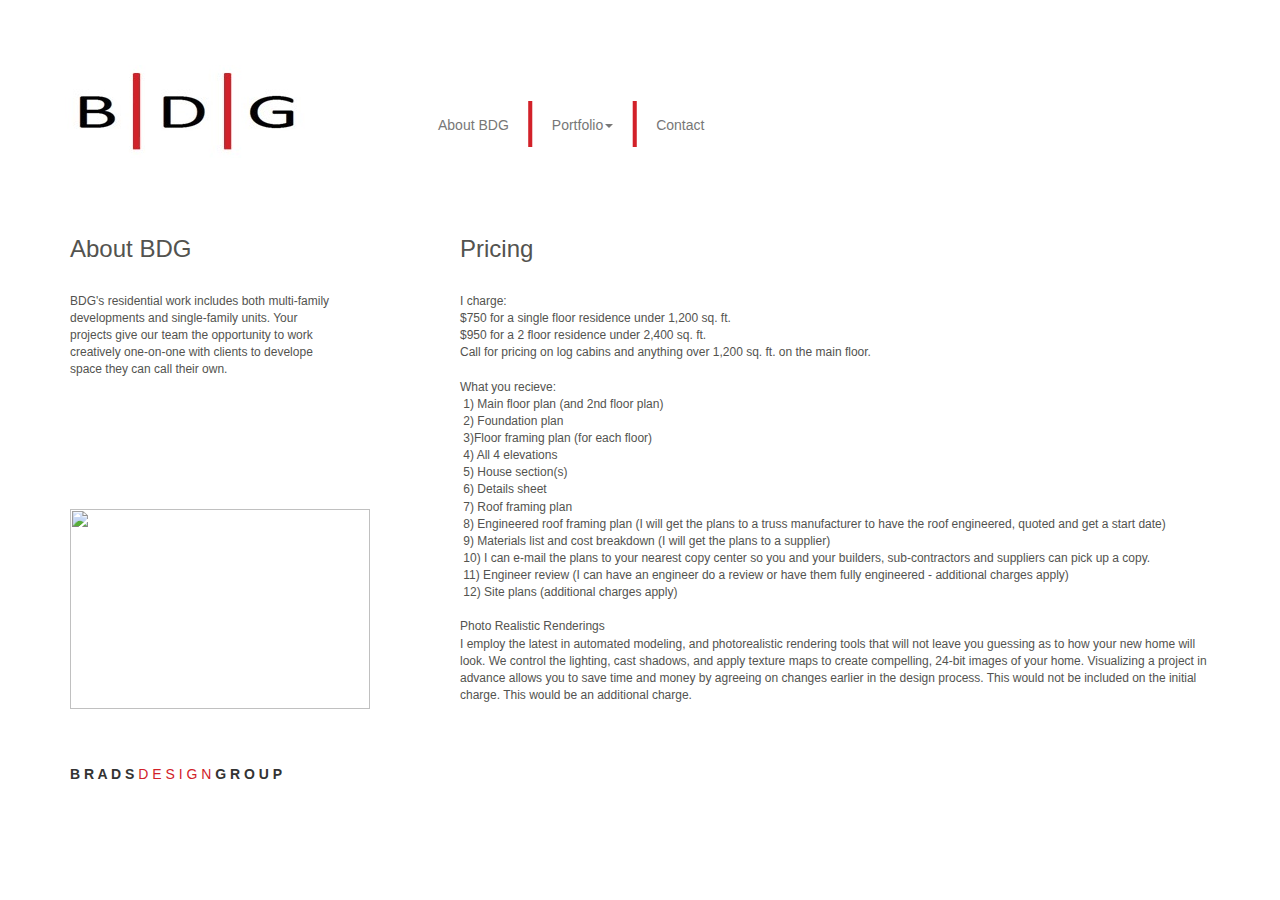
==== Pricing.html @ 254021ea "added site files" ====
<!DOCTYPE html>
<html lang="en">
  <head>
    <meta charset="utf-8">
    <meta http-equiv="X-UA-Compatible" content="IE=edge">
    <meta name="viewport" content="width=device-width, initial-scale=1">
    <meta name="keywords" description="drafting, design, Kalispell, Spokane, 3D Rendering, houses, CAD, Auto CAD">
    <meta name="description" content="Professional drafting and design - Pricing">
    
    <title>Brad's Designs - Pricing</title>

    
    <link href="css/bootstrap.min.css" rel="stylesheet">
    <link href="css/jasny-bootstrap.css" rel="stylesheet">
    <link href="css/customedits-Pricing.css" rel="stylesheet">
    
    <script src="jquery/jquery.min.js"></script>
    <script src="js/bootstrap.min.js"></script>
    <script src="js/jasny-bootstrap.min.js"></script>

    
  </head>
  <body>
  	<div class="navbar navbar-default">
    	<div class="container">
        	<div class="navbar-header">
            	<a href="" class="navbar-brand"><img src="img/BDG.jpg" alt="" class="nav-img"></a>
                
               		<button type="button" class="navbar-toggle" data-toggle="collapse" data-target=".navbar-collapse">
               			<span class="sr-only">Toggle Navigation</span>
                        <span class="icon-bar"></span>
                        <span class="icon-bar"></span>
                        <span class="icon-bar"></span>
                	</button>
            </div>
            <div class="collapse navbar-collapse">
            	<ul class="nav navbar-nav">
                	<li><a href="index.html">About BDG</a></li>
                    <li class="pipes">|</li>
                     <li class="dropdown">
                    	<a class="dropdown-toggle" data-toggle="dropdown" role="button" aria-expanded="false">Portfolio<span class="caret"></span></a>
                        <ul class="dropdown-menu" role="menu">
                        	<li><a href="Residential.html">Residential</a></li>
                            <li><a href="3D Rendering.html">Photo-Realsitic Rendering</a></li>
                        </ul>
                    </li>
                    <li class="pipes">|</li>
                    <li><a href="Contact.html">Contact</a></li>
                </ul>
            </div>
        </div>
    </div>
  
	<div class="container" style="margin-top: 60px;">
    	<div class="row">
        	<div class="col-md-3">
            	<h3>About BDG</h3><br/>
            	<p class="p">BDG's residential work includes both multi-family developments and single-family units. Your projects give our team the opportunity to work creatively one-on-one with clients to develope space they can call their own.</p><br><br><br><br><br><br><img src="img/Cool roof house.jpg" alt="" id="pricing-image">
            </div>
            <div class="col-md-1"></div>
            <div class="col-md-8">
            	<h3>Pricing</h3><br/>
            	<p class="p">I charge:<br/>
                $750 for a single floor residence under 1,200 sq. ft.<br/>$950 for a 2 floor residence under 2,400 sq. ft.<br/>Call for pricing on log cabins and anything over 1,200 sq. ft. on the main floor.<br/><br/>What you recieve:<br/>&nbsp;1) Main floor plan (and 2nd floor plan)<br/>&nbsp;2) Foundation plan <br/>&nbsp;3)Floor framing plan (for each floor) <br/>&nbsp;4) All 4 elevations <br/>&nbsp;5) House section(s) <br/>&nbsp;6) Details sheet <br/>&nbsp;7) Roof framing plan <br/>&nbsp;8) Engineered roof framing plan (I will get the plans to a truss manufacturer to have the roof engineered, quoted and get a start date) <br/>&nbsp;9) Materials list and cost breakdown (I will get the plans to a supplier) <br/>&nbsp;10) I can e-mail the plans to your nearest copy center so you and your builders, sub-contractors and suppliers can pick up a copy. <br/>&nbsp;11) Engineer review (I can have an engineer do a review or have them fully engineered - additional charges apply) <br/>&nbsp;12) Site plans (additional charges apply)<br/><br/>Photo Realistic Renderings<br/>I employ the latest in automated modeling, and photorealistic rendering tools that will not leave you guessing as to how your new home will look. We control the lighting, cast shadows, and apply texture maps to create compelling, 24-bit images of your home. Visualizing a project in advance allows you to save time and money by agreeing on changes earlier in the design process. This would not be included on the initial charge. This would be an additional charge.</p>
            </div>            
        </div>
    </div>

  	
    <div class="container" style="margin-top:50px;">
  		<div class="row">
        	<div class="col-md-6"><p><strong>B R A D S</strong> <span id="design">D E S I G N</span> <strong>G R O U P</strong></p></div>
            <div class="col-md-6"></div>
        </div>
	</div>
    	<br/>
    	<br/>
  
  </body>
</html>
---- css/customedits-Pricing.css ----
@charset "utf-8";
/* CSS Document */

.navbar-nav {
	margin-left: initial;
}

.nav>li {
	display: inline-block;	
}

.navbar-default {
	background: none;
	border: none;
	margin-top: 100px;
}

.nav-img {
	margin-top: -50px;
	margin-left: -5px;
}

.navbar-nav {
	margin-left: 100px;	
}

.pipes {
	margin-top: -15px;
	color: #D22129;
	font-size: 50px;
	font-weight: 300;
}

.home-img {
	height:  500px;
	width: 250px;
	margin-top: 100px;
}

#design {
	color: #D22129;
}

h3 {
	color: #53534F;
}

.p {
	color: #53534F;
	font-size:12px;	
}

#pricing-image {
	height:200px;
	width: 300px;
}
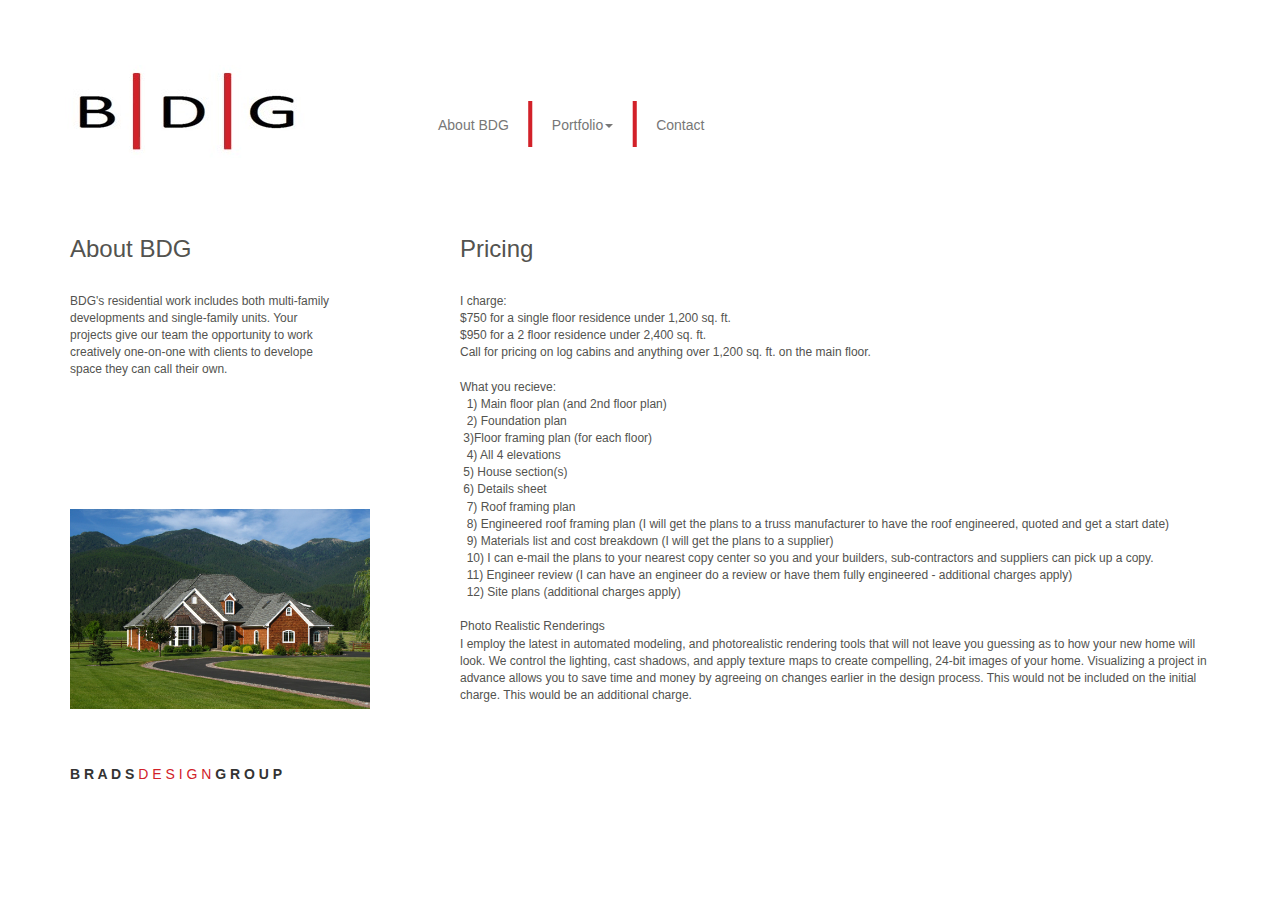
==== commit ccf37ff1: "made html more readable" ====
--- a/Pricing.html
+++ b/Pricing.html
@@ -61,7 +61,22 @@
             <div class="col-md-8">
             	<h3>Pricing</h3><br/>
             	<p class="p">I charge:<br/>
-                $750 for a single floor residence under 1,200 sq. ft.<br/>$950 for a 2 floor residence under 2,400 sq. ft.<br/>Call for pricing on log cabins and anything over 1,200 sq. ft. on the main floor.<br/><br/>What you recieve:<br/>&nbsp;1) Main floor plan (and 2nd floor plan)<br/>&nbsp;2) Foundation plan <br/>&nbsp;3)Floor framing plan (for each floor) <br/>&nbsp;4) All 4 elevations <br/>&nbsp;5) House section(s) <br/>&nbsp;6) Details sheet <br/>&nbsp;7) Roof framing plan <br/>&nbsp;8) Engineered roof framing plan (I will get the plans to a truss manufacturer to have the roof engineered, quoted and get a start date) <br/>&nbsp;9) Materials list and cost breakdown (I will get the plans to a supplier) <br/>&nbsp;10) I can e-mail the plans to your nearest copy center so you and your builders, sub-contractors and suppliers can pick up a copy. <br/>&nbsp;11) Engineer review (I can have an engineer do a review or have them fully engineered - additional charges apply) <br/>&nbsp;12) Site plans (additional charges apply)<br/><br/>Photo Realistic Renderings<br/>I employ the latest in automated modeling, and photorealistic rendering tools that will not leave you guessing as to how your new home will look. We control the lighting, cast shadows, and apply texture maps to create compelling, 24-bit images of your home. Visualizing a project in advance allows you to save time and money by agreeing on changes earlier in the design process. This would not be included on the initial charge. This would be an additional charge.</p>
+                $750 for a single floor residence under 1,200 sq. ft.<br/>
+                $950 for a 2 floor residence under 2,400 sq. ft.<br/>
+                Call for pricing on log cabins and anything over 1,200 sq. ft. on the main floor.<br/><br/>
+                
+                What you recieve:<br/>&nbsp;
+                1) Main floor plan (and 2nd floor plan)<br/>&nbsp;
+                2) Foundation plan <br/>&nbsp;3)Floor framing plan (for each floor) <br/>&nbsp;
+                4) All 4 elevations <br/>&nbsp;5) House section(s) <br/>&nbsp;6) Details sheet <br/>&nbsp;
+                7) Roof framing plan <br/>&nbsp;
+                8) Engineered roof framing plan (I will get the plans to a truss manufacturer to have the roof engineered, quoted and get a start date) <br/>&nbsp;
+                9) Materials list and cost breakdown (I will get the plans to a supplier) <br/>&nbsp;
+                10) I can e-mail the plans to your nearest copy center so you and your builders, sub-contractors and suppliers can pick up a copy. <br/>&nbsp;
+                11) Engineer review (I can have an engineer do a review or have them fully engineered - additional charges apply) <br/>&nbsp;
+                12) Site plans (additional charges apply)<br/><br/>Photo Realistic Renderings<br/>I employ the latest in automated modeling, and photorealistic rendering tools that will not leave you guessing as to how your new home will look. 
+                We control the lighting, cast shadows, and apply texture maps to create compelling, 24-bit images of your home. Visualizing a project in advance allows you to save time and money by agreeing on changes earlier in the design process. 
+                This would not be included on the initial charge. This would be an additional charge.</p>
             </div>            
         </div>
     </div>
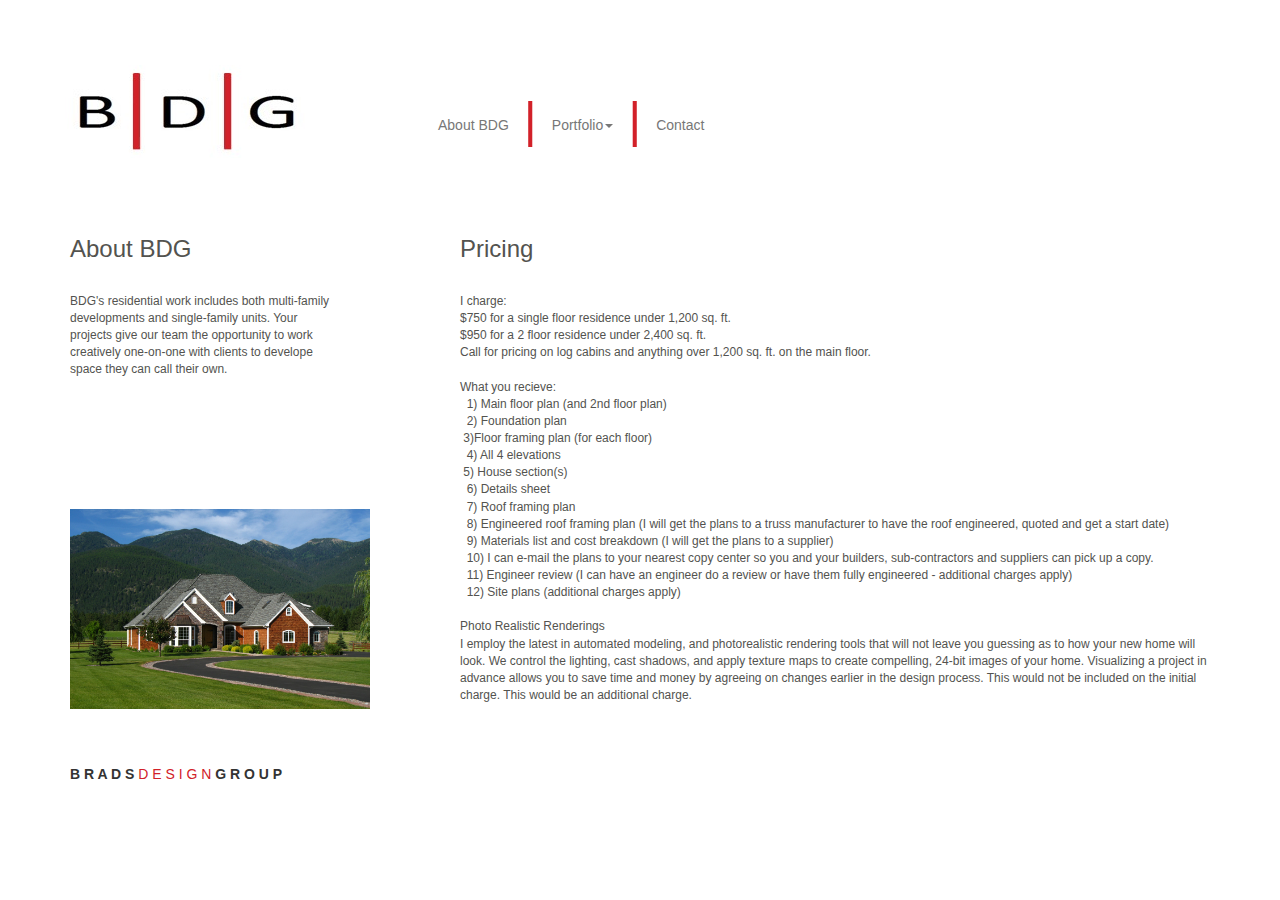
==== commit 0a0f2d17: "same" ====
--- a/Pricing.html
+++ b/Pricing.html
@@ -68,7 +68,8 @@
                 What you recieve:<br/>&nbsp;
                 1) Main floor plan (and 2nd floor plan)<br/>&nbsp;
                 2) Foundation plan <br/>&nbsp;3)Floor framing plan (for each floor) <br/>&nbsp;
-                4) All 4 elevations <br/>&nbsp;5) House section(s) <br/>&nbsp;6) Details sheet <br/>&nbsp;
+                4) All 4 elevations <br/>&nbsp;5) House section(s) <br/>&nbsp;
+                6) Details sheet <br/>&nbsp;
                 7) Roof framing plan <br/>&nbsp;
                 8) Engineered roof framing plan (I will get the plans to a truss manufacturer to have the roof engineered, quoted and get a start date) <br/>&nbsp;
                 9) Materials list and cost breakdown (I will get the plans to a supplier) <br/>&nbsp;
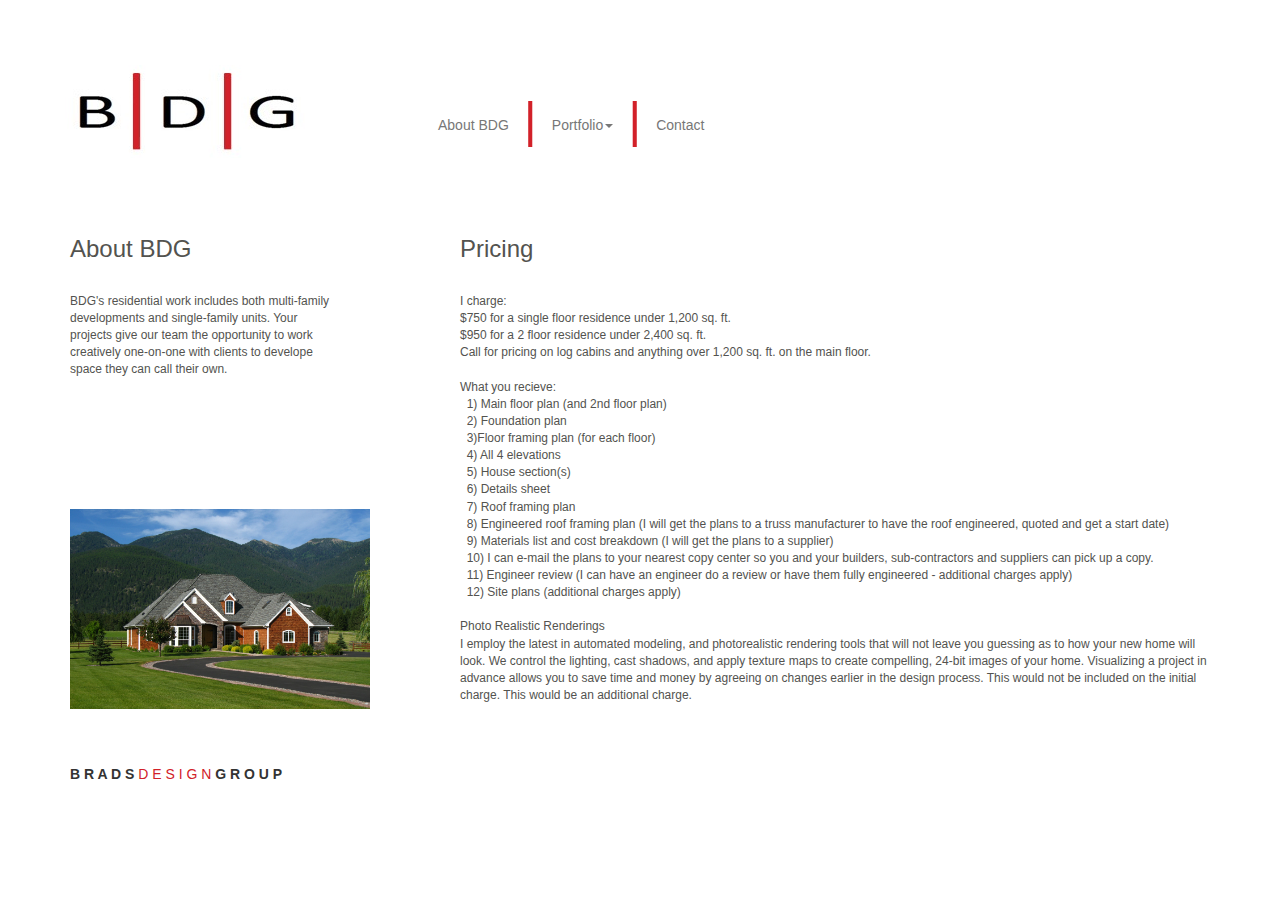
==== commit 95ab44d9: "same" ====
--- a/Pricing.html
+++ b/Pricing.html
@@ -67,8 +67,10 @@
                 
                 What you recieve:<br/>&nbsp;
                 1) Main floor plan (and 2nd floor plan)<br/>&nbsp;
-                2) Foundation plan <br/>&nbsp;3)Floor framing plan (for each floor) <br/>&nbsp;
-                4) All 4 elevations <br/>&nbsp;5) House section(s) <br/>&nbsp;
+                2) Foundation plan <br/>&nbsp;
+                3)Floor framing plan (for each floor) <br/>&nbsp;
+                4) All 4 elevations <br/>&nbsp;
+                5) House section(s) <br/>&nbsp;
                 6) Details sheet <br/>&nbsp;
                 7) Roof framing plan <br/>&nbsp;
                 8) Engineered roof framing plan (I will get the plans to a truss manufacturer to have the roof engineered, quoted and get a start date) <br/>&nbsp;
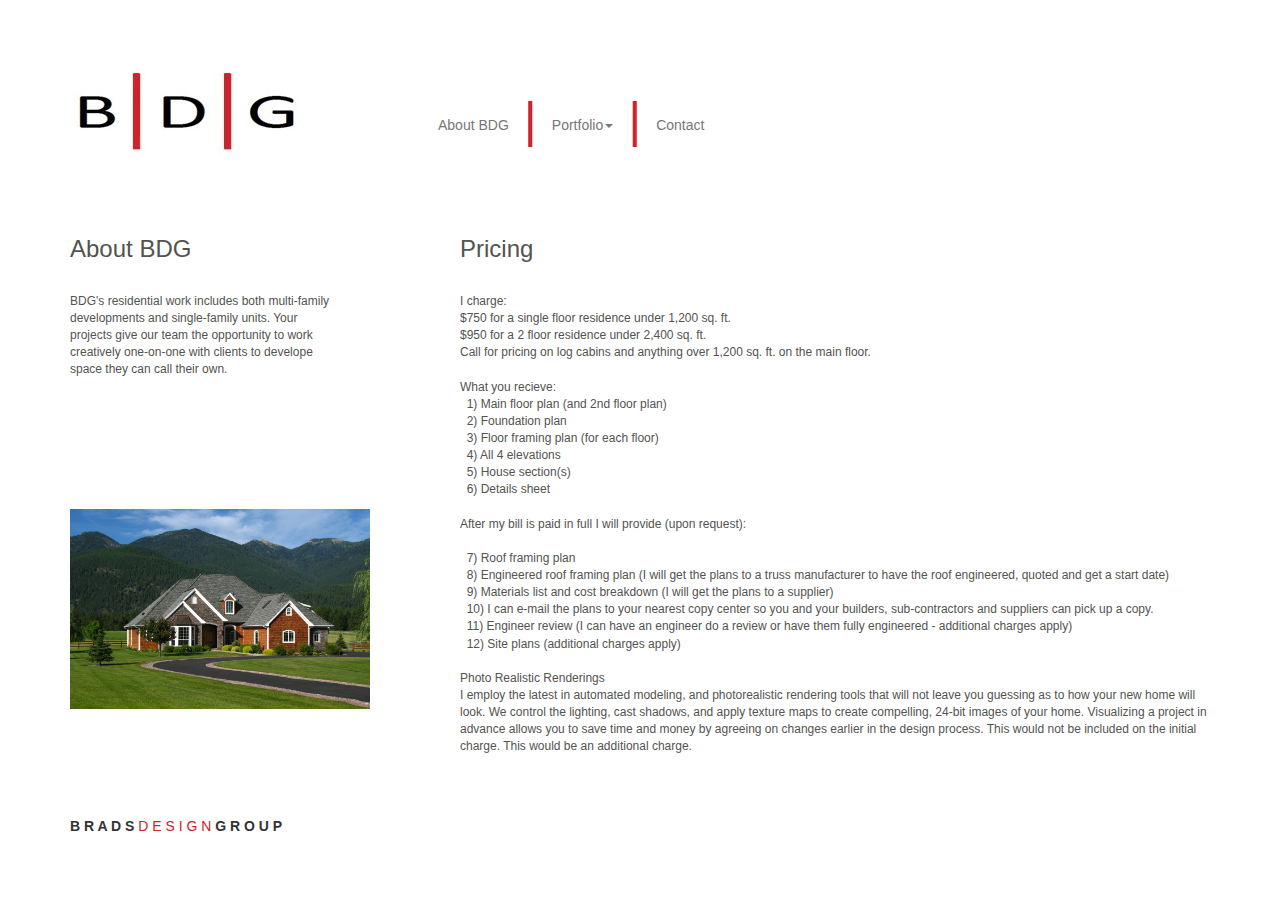
==== commit 8e350332: "again" ====
--- a/Pricing.html
+++ b/Pricing.html
@@ -66,18 +66,25 @@
                 Call for pricing on log cabins and anything over 1,200 sq. ft. on the main floor.<br/><br/>
                 
                 What you recieve:<br/>&nbsp;
+                
                 1) Main floor plan (and 2nd floor plan)<br/>&nbsp;
                 2) Foundation plan <br/>&nbsp;
-                3)Floor framing plan (for each floor) <br/>&nbsp;
+                3) Floor framing plan (for each floor) <br/>&nbsp;
                 4) All 4 elevations <br/>&nbsp;
                 5) House section(s) <br/>&nbsp;
-                6) Details sheet <br/>&nbsp;
+                6) Details sheet <br/><br/>
+
+                After my bill is paid in full I will provide (upon request):<br/><br/>&nbsp;
+
                 7) Roof framing plan <br/>&nbsp;
                 8) Engineered roof framing plan (I will get the plans to a truss manufacturer to have the roof engineered, quoted and get a start date) <br/>&nbsp;
                 9) Materials list and cost breakdown (I will get the plans to a supplier) <br/>&nbsp;
                 10) I can e-mail the plans to your nearest copy center so you and your builders, sub-contractors and suppliers can pick up a copy. <br/>&nbsp;
                 11) Engineer review (I can have an engineer do a review or have them fully engineered - additional charges apply) <br/>&nbsp;
-                12) Site plans (additional charges apply)<br/><br/>Photo Realistic Renderings<br/>I employ the latest in automated modeling, and photorealistic rendering tools that will not leave you guessing as to how your new home will look. 
+                12) Site plans (additional charges apply)<br/><br/>
+                
+                Photo Realistic Renderings<br/>
+                I employ the latest in automated modeling, and photorealistic rendering tools that will not leave you guessing as to how your new home will look. 
                 We control the lighting, cast shadows, and apply texture maps to create compelling, 24-bit images of your home. Visualizing a project in advance allows you to save time and money by agreeing on changes earlier in the design process. 
                 This would not be included on the initial charge. This would be an additional charge.</p>
             </div>            
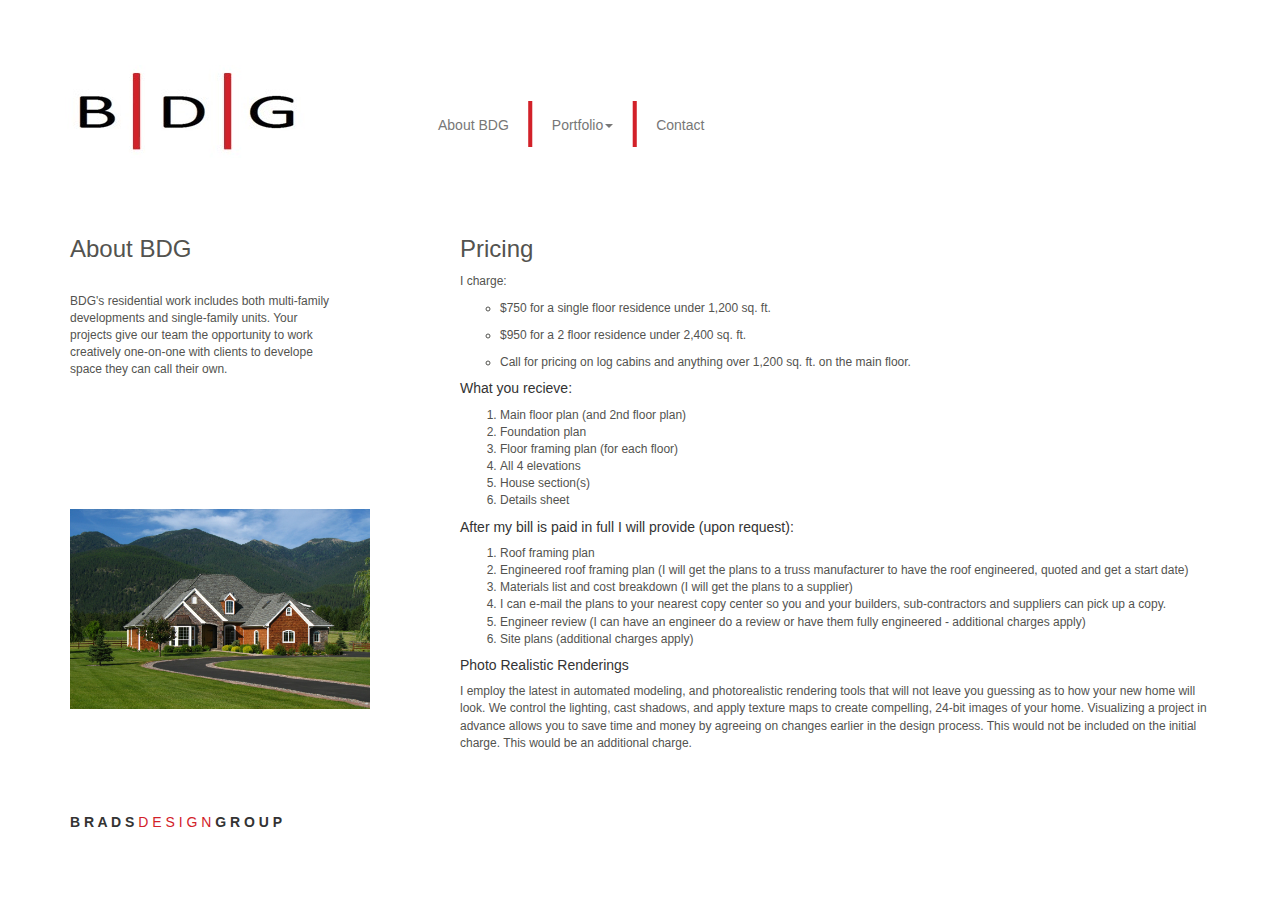
==== commit a66b20e0: "improved html; added approved content changes" ====
--- a/Pricing.html
+++ b/Pricing.html
@@ -59,32 +59,33 @@
             </div>
             <div class="col-md-1"></div>
             <div class="col-md-8">
-            	<h3>Pricing</h3><br/>
-            	<p class="p">I charge:<br/>
-                $750 for a single floor residence under 1,200 sq. ft.<br/>
-                $950 for a 2 floor residence under 2,400 sq. ft.<br/>
-                Call for pricing on log cabins and anything over 1,200 sq. ft. on the main floor.<br/><br/>
-                
-                What you recieve:<br/>&nbsp;
-                
-                1) Main floor plan (and 2nd floor plan)<br/>&nbsp;
-                2) Foundation plan <br/>&nbsp;
-                3) Floor framing plan (for each floor) <br/>&nbsp;
-                4) All 4 elevations <br/>&nbsp;
-                5) House section(s) <br/>&nbsp;
-                6) Details sheet <br/><br/>
-
-                After my bill is paid in full I will provide (upon request):<br/><br/>&nbsp;
-
-                7) Roof framing plan <br/>&nbsp;
-                8) Engineered roof framing plan (I will get the plans to a truss manufacturer to have the roof engineered, quoted and get a start date) <br/>&nbsp;
-                9) Materials list and cost breakdown (I will get the plans to a supplier) <br/>&nbsp;
-                10) I can e-mail the plans to your nearest copy center so you and your builders, sub-contractors and suppliers can pick up a copy. <br/>&nbsp;
-                11) Engineer review (I can have an engineer do a review or have them fully engineered - additional charges apply) <br/>&nbsp;
-                12) Site plans (additional charges apply)<br/><br/>
-                
-                Photo Realistic Renderings<br/>
-                I employ the latest in automated modeling, and photorealistic rendering tools that will not leave you guessing as to how your new home will look. 
+            	<h3>Pricing</h3>
+            	<p class="p">I charge:</p>
+                <ul class="chargeList">
+                    <li>$750 for a single floor residence under 1,200 sq. ft.</li>
+                    <li>$950 for a 2 floor residence under 2,400 sq. ft.</li>
+                    <li>Call for pricing on log cabins and anything over 1,200 sq. ft. on the main floor.</li>
+                </ul>
+                <h5>What you recieve:</h5>
+                <ol class="productList">
+                    <li>Main floor plan (and 2nd floor plan)</li>
+                    <li>Foundation plan</li>
+                    <li>Floor framing plan (for each floor)</li>
+                    <li>All 4 elevations</li>
+                    <li>House section(s)</li>
+                    <li>Details sheet</li>
+                </ol>
+                <h5>After my bill is paid in full I will provide (upon request):</h5>
+                <ol class="addtlProductList">
+                    <li>Roof framing plan</li>
+                    <li>Engineered roof framing plan (I will get the plans to a truss manufacturer to have the roof engineered, quoted and get a start date)</li>
+                    <li>Materials list and cost breakdown (I will get the plans to a supplier)</li>
+                    <li>I can e-mail the plans to your nearest copy center so you and your builders, sub-contractors and suppliers can pick up a copy.</li>
+                    <li>Engineer review (I can have an engineer do a review or have them fully engineered - additional charges apply)</li>
+                    <li>Site plans (additional charges apply)</li>
+                </ol>
+                <h5>Photo Realistic Renderings</h5>
+                <p class="p">I employ the latest in automated modeling, and photorealistic rendering tools that will not leave you guessing as to how your new home will look. 
                 We control the lighting, cast shadows, and apply texture maps to create compelling, 24-bit images of your home. Visualizing a project in advance allows you to save time and money by agreeing on changes earlier in the design process. 
                 This would not be included on the initial charge. This would be an additional charge.</p>
             </div>            
--- a/css/customedits-Pricing.css
+++ b/css/customedits-Pricing.css
@@ -55,13 +55,25 @@
 	width: 300px;
 }
 
+.chargeList li {
+	color: #53534F;
+	font-size:12px;
+	list-style: circle;
+	margin-bottom: 1rem;
+}
+
+.productList li {
+	color: #53534F;
+	font-size:12px;
+}
+
+.addtlProductList li {
+	color: #53534F;
+	font-size:12px;
+}
 
 
 
 
 
 
-
-
-
-
